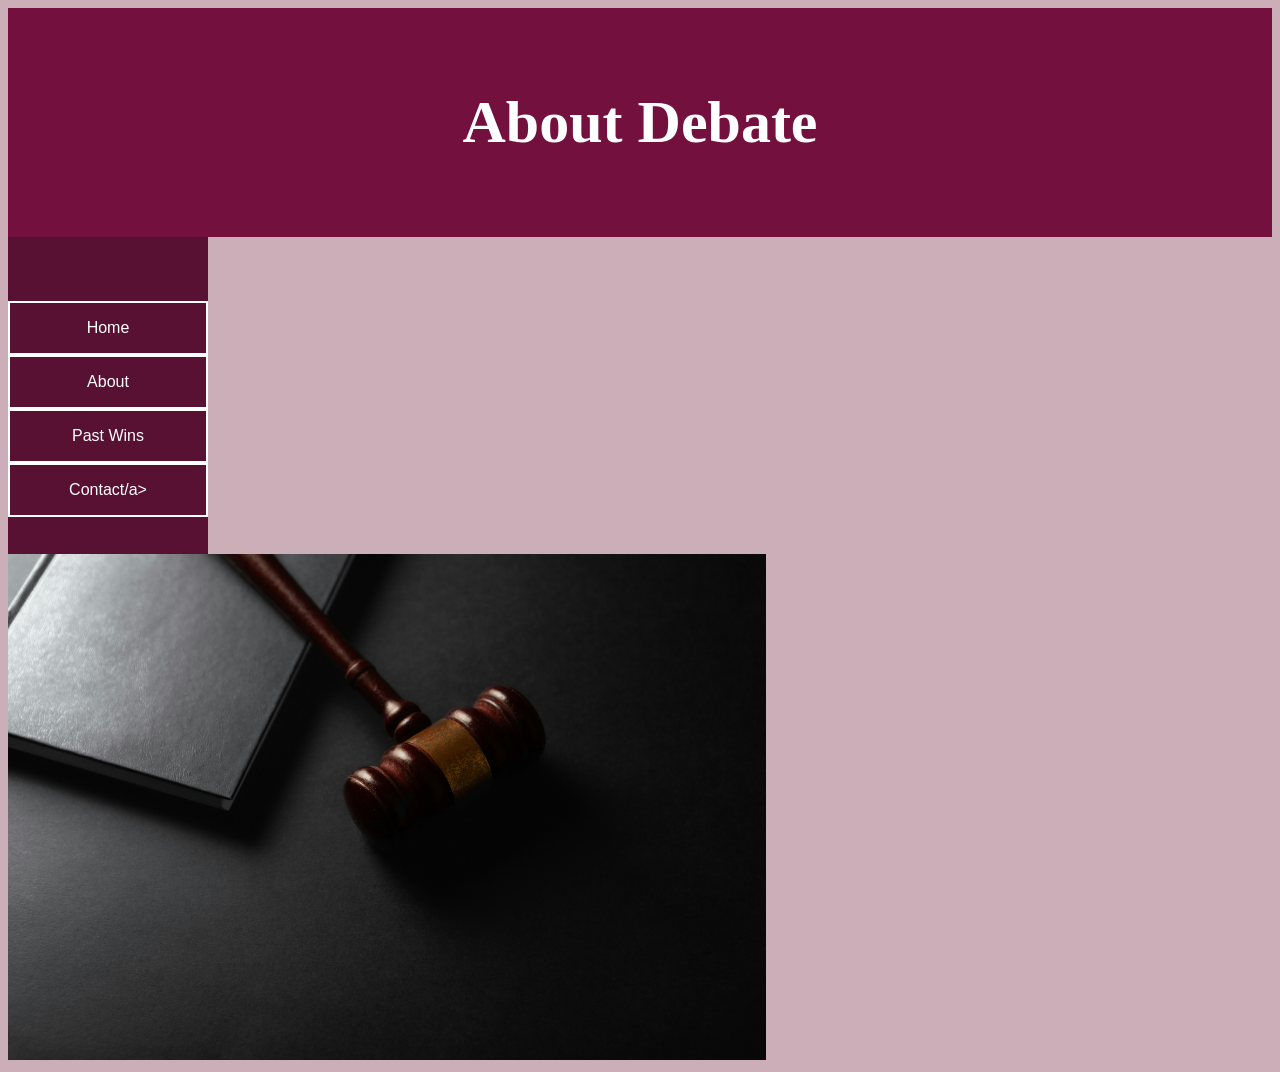
==== about.html @ e9ecb2e6 "img , text and nav bar in rows" ====
<!DOCTYPE html>
<html lang="en">
<head>
    <meta charset="UTF-8">
    <title> About </title>
    <!--css link-->
    <link rel="stylesheet" href="style.css">
</head>
<body>
    <!--visible content-->
    <header>
        <h1> About Debate </h1>
    </header>

    
    <ul>
        <li><a href= "index.html">Home</a></li>
        <li><a href= "about.html">About</a></li>
        <li><a href= "pastwins.html">Past Wins</a></li>
        <li><a href= "contactinfo.html">Contact/a></li>
    </ul>
    
            
            <img src="Images/Img1">
        
        
    
    
</body>
</html>
---- style.css ----
li{
  border: 2px solid white;
}
ul {
  list-style-type: none;
  margin: 0;
  padding: 0;
  width: 200px;
  background-color: #591133;
  padding-bottom: 3%;
  padding-top: 5%;
}

li a {
  text-align: center;
  font-family: Arial, Helvetica, sans-serif;
  display: block;
  color: white;
  padding: 16px 32px;
  text-decoration: none;
}


li a:hover {
  background-color:  #73103e;
  color: white;
}
  img {
    width: 60%;
  }

  header {
  text-align: center;
  background-color: #73103e;
  padding: 40px;
  }

h1{
  color: white;
  font-size: 60px;
}


body{
  background-color:#ccaeb8;
}

div.homepage {
  width:100%;
  overflow:auto;
  display: flex;
  gap: 5px;
}

div.homepage div {
  width:100%;  
  float:left;
  display: flex;
  text-align: center;
  gap: 5px;

}

div.content {
  width:80%;  
  float:left;
  display: flex;
  gap: 5px;
}
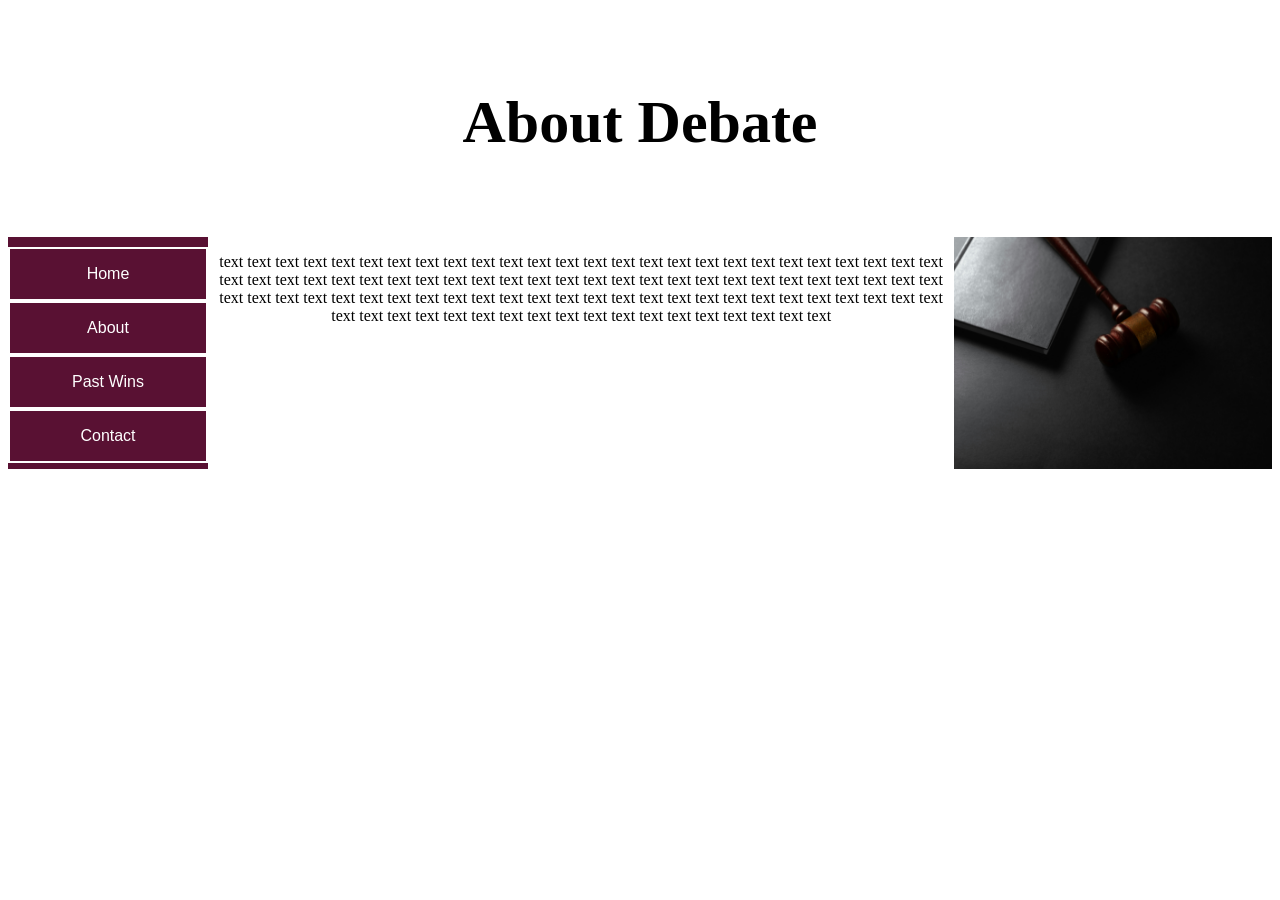
==== commit 8bfc77a3: "divs working right" ====
--- a/about.html
+++ b/about.html
@@ -13,15 +13,24 @@
     </header>
 
     
-    <ul>
-        <li><a href= "index.html">Home</a></li>
-        <li><a href= "about.html">About</a></li>
-        <li><a href= "pastwins.html">Past Wins</a></li>
-        <li><a href= "contactinfo.html">Contact/a></li>
-    </ul>
+    <div class="about">
+        <div>
+        <ul>
+            <li><a href= "index.html">Home</a></li>
+            <li><a href= "about.html">About</a></li>
+            <li><a href= "pastwins.html">Past Wins</a></li>
+            <li><a href= "contactinfo.html">Contact</a></li>
+        </ul>
+    </div>
+    <div class="content">
+    <div>
     
-            
+            <p> text text text text text text text text text text text text text text text text  text text text text text text text text text text text text text text text text  text text text text text text text text text text text text text text text text  text text text text text text text text text text text text text text text text  text text text text text text text text text text text text text text text text  text text text text text text text text text text text text text text text text </p>
             <img src="Images/Img1">
+        </div>
+    </div>
+    </div>
+    
         
         
     
--- a/style.css
+++ b/style.css
@@ -27,34 +27,27 @@
   color: white;
 }
   img {
-    width: 60%;
+    width: 30%;
   }
 
   header {
   text-align: center;
-  background-color: #73103e;
   padding: 40px;
   }
 
 h1{
-  color: white;
+
   font-size: 60px;
 }
 
 
-body{
-  background-color:#ccaeb8;
-}
-
 div.homepage {
-  width:100%;
   overflow:auto;
   display: flex;
   gap: 5px;
 }
 
-div.homepage div {
-  width:100%;  
+div.homepage div {  
   float:left;
   display: flex;
   text-align: center;
@@ -63,8 +56,52 @@
 }
 
 div.content {
-  width:80%;  
   float:left;
   display: flex;
   gap: 5px;
-}+}
+
+div.contactinfo {
+  overflow:auto;
+  display: flex;
+  gap: 5px;
+}
+
+div.contactinfo div {
+  float:left;
+  display: flex;
+  text-align: center;
+  gap: 5px;
+}
+
+div.about {
+  overflow:auto;
+  display: flex;
+  gap: 5px;
+}
+
+div.about div {
+  float:left;
+  display: flex;
+  text-align: center;
+  gap: 5px;
+}
+
+div.Pastwins {
+  display: inline;
+  overflow:auto;
+  gap: 5px;
+}
+
+div.Pastwins div {  
+  display: inline;
+  float:left;
+  text-align: center;
+  gap: 5px;
+}
+
+div.allstuff {
+  display: inline;
+  gap: 15px;
+}
+
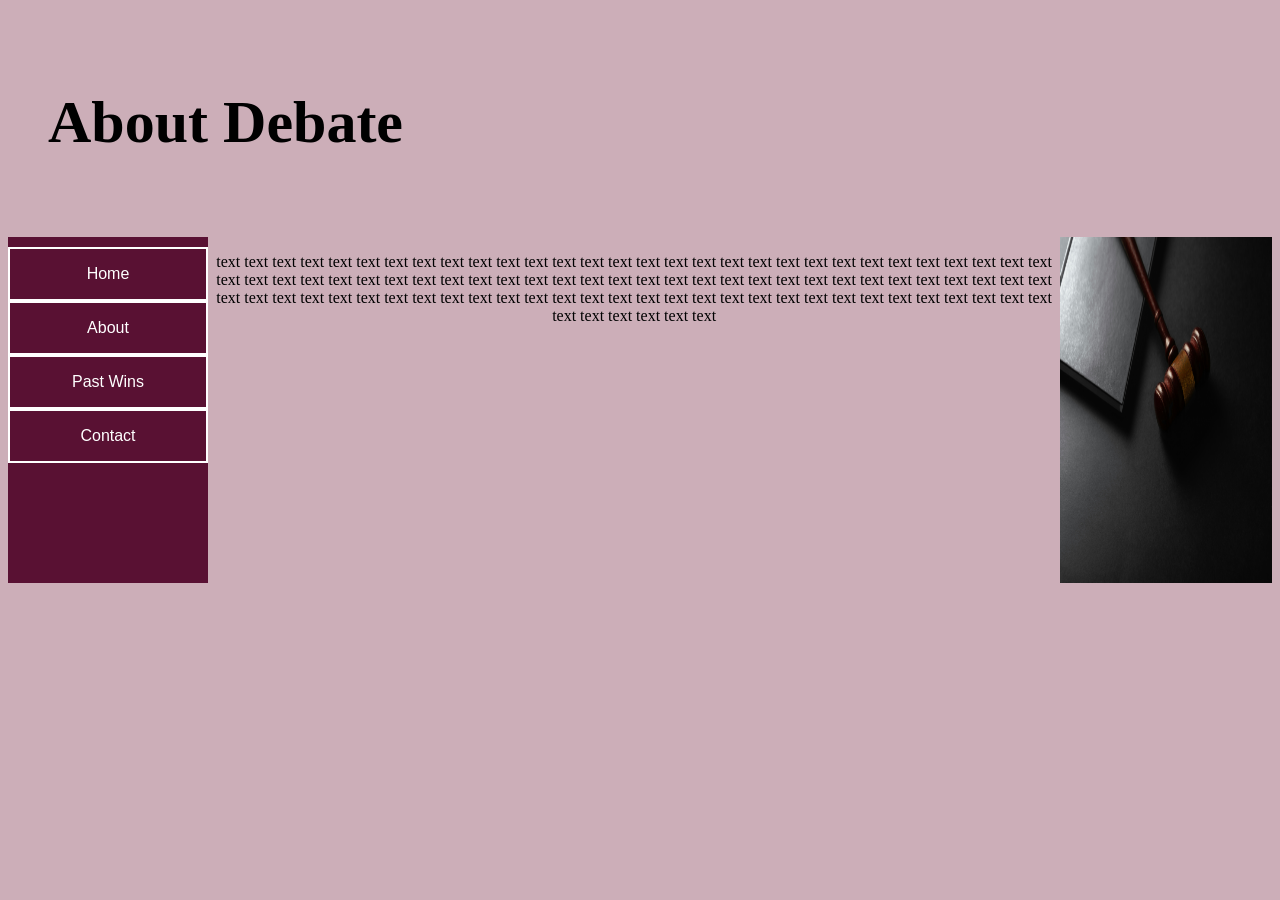
==== commit 3d44060d: "added the wave to header.." ====
--- a/about.html
+++ b/about.html
@@ -26,7 +26,7 @@
     <div>
     
             <p> text text text text text text text text text text text text text text text text  text text text text text text text text text text text text text text text text  text text text text text text text text text text text text text text text text  text text text text text text text text text text text text text text text text  text text text text text text text text text text text text text text text text  text text text text text text text text text text text text text text text text </p>
-            <img src="Images/Img1">
+            <img src="Images/Img1" alt="Photo by Sasun Bughdaryan on Unsplash">
         </div>
     </div>
     </div>
--- a/style.css
+++ b/style.css
@@ -8,7 +8,7 @@
   padding: 0;
   width: 200px;
   background-color: #591133;
-  padding-bottom: 3%;
+  padding-bottom: 60%;
   padding-top: 5%;
 }
 
@@ -26,13 +26,48 @@
   background-color:  #73103e;
   color: white;
 }
-  img {
-    width: 30%;
+img {
+  width:20%;
+    
+  }
+  
+  header.homeheader{
+    position: relative;
+    color: white;
+    font-size: 60px;
+    text-align: center;
+    justify-content: center;
+    align-items: center;
+    display: flex;
+
+  }
+  
+
+  div.headertext{
+    z-index: 2;
+    position: relative;
+
+  }
+
+  svg {
+    z-index: 1;
+    position: absolute;
+    display: flex;
+    bottom: 0;   
+    left: 0;
+    width: 100%;
+    height: auto;
+    margin-top: 100%;
+  }
+  
+  body{
+    background-color:#ccaeb8;
   }
 
   header {
-  text-align: center;
+  
   padding: 40px;
+  
   }
 
 h1{
@@ -88,20 +123,23 @@
 }
 
 div.Pastwins {
-  display: inline;
+  display: flex;
   overflow:auto;
   gap: 5px;
 }
 
 div.Pastwins div {  
-  display: inline;
+  display: flex;
   float:left;
   text-align: center;
   gap: 5px;
 }
 
-div.allstuff {
-  display: inline;
-  gap: 15px;
+
+
+div.allstuff div{
+  display: flex;
+  flex-direction: column;
+  gap: 100px;
 }
 
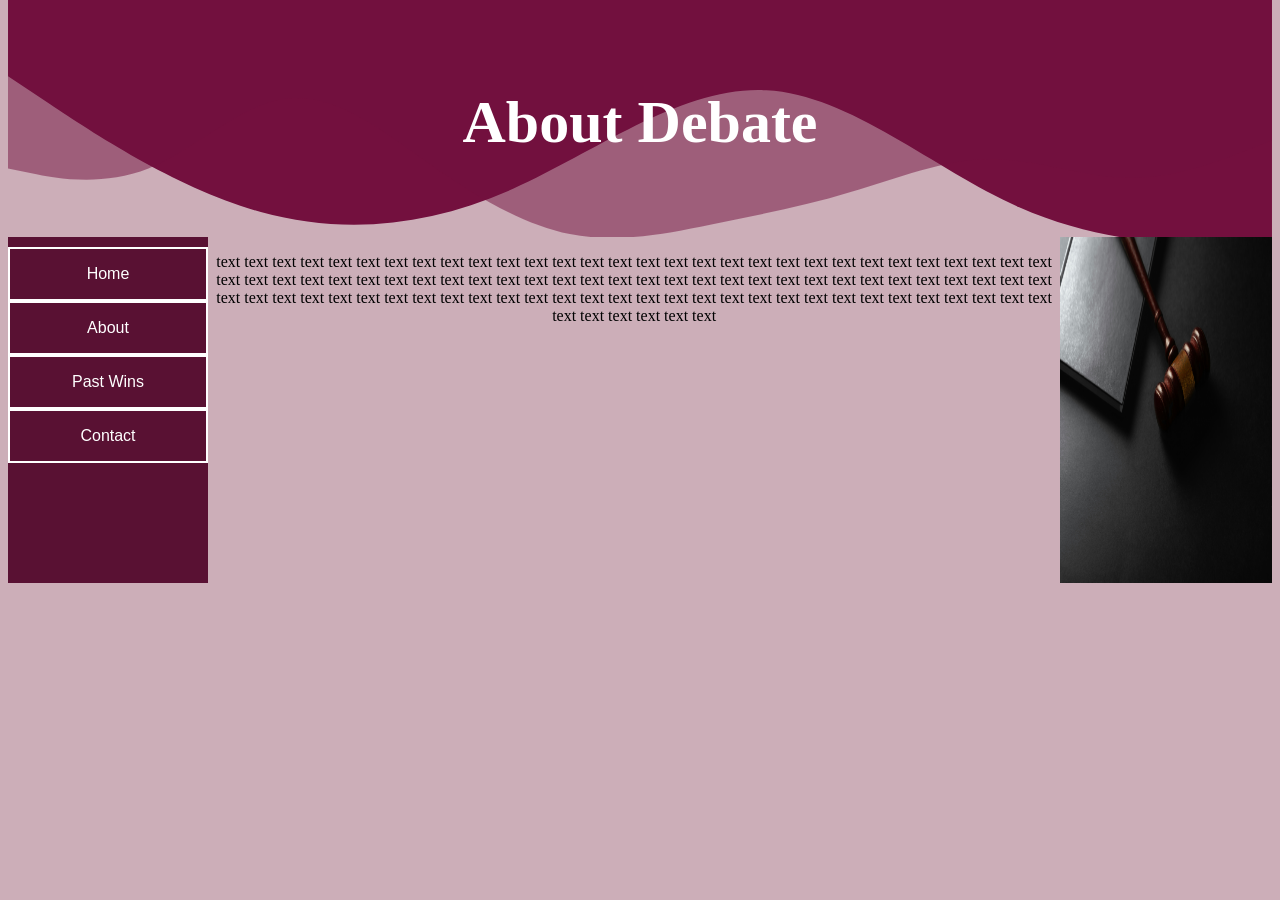
==== commit 572c8531: "header waves done" ====
--- a/about.html
+++ b/about.html
@@ -9,7 +9,12 @@
 <body>
     <!--visible content-->
     <header>
-        <h1> About Debate </h1>
+        
+        <div class="headertext">
+            <h1>About Debate</h1>
+        </div>
+        <svg xmlns="http://www.w3.org/2000/svg" viewBox="0 0 1440 280"><path fill="#73103e" fill-opacity="1" d="M0,96L48,128C96,160,192,224,288,250.7C384,277,480,267,576,224C672,181,768,107,864,112C960,117,1056,203,1152,245.3C1248,288,1344,288,1392,288L1440,288L1440,0L1392,0C1344,0,1248,0,1152,0C1056,0,960,0,864,0C768,0,672,0,576,0C480,0,384,0,288,0C192,0,96,0,48,0L0,0Z"></path></svg>
+        <svg xmlns="http://www.w3.org/2000/svg" viewBox="0 0 1440 270"><path fill="#73103e" fill-opacity="0.5" d="M0,192L26.7,197.3C53.3,203,107,213,160,192C213.3,171,267,117,320,112C373.3,107,427,149,480,186.7C533.3,224,587,256,640,266.7C693.3,277,747,267,800,256C853.3,245,907,235,960,218.7C1013.3,203,1067,181,1120,181.3C1173.3,181,1227,203,1280,202.7C1333.3,203,1387,181,1413,170.7L1440,160L1440,0L1413.3,0C1386.7,0,1333,0,1280,0C1226.7,0,1173,0,1120,0C1066.7,0,1013,0,960,0C906.7,0,853,0,800,0C746.7,0,693,0,640,0C586.7,0,533,0,480,0C426.7,0,373,0,320,0C266.7,0,213,0,160,0C106.7,0,53,0,27,0L0,0Z"></path></svg>
     </header>
 
     
--- a/style.css
+++ b/style.css
@@ -31,7 +31,7 @@
     
   }
   
-  header.homeheader{
+  header{
     position: relative;
     color: white;
     font-size: 60px;
@@ -55,10 +55,10 @@
     display: flex;
     bottom: 0;   
     left: 0;
-    width: 100%;
-    height: auto;
-    margin-top: 100%;
+   
+
   }
+  
   
   body{
     background-color:#ccaeb8;
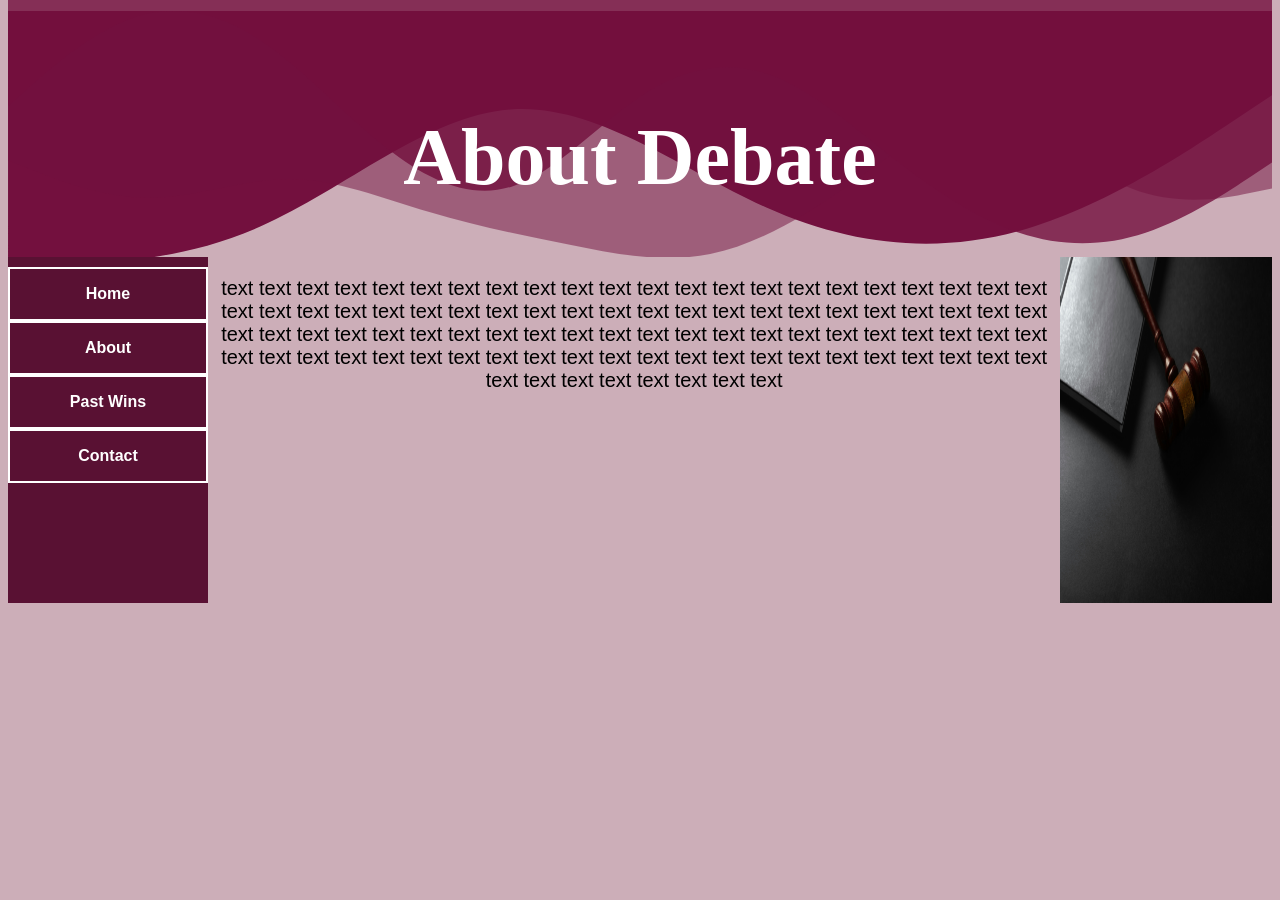
==== commit 12c0b59e: "lil updates" ====
--- a/about.html
+++ b/about.html
@@ -14,7 +14,11 @@
             <h1>About Debate</h1>
         </div>
         <svg xmlns="http://www.w3.org/2000/svg" viewBox="0 0 1440 280"><path fill="#73103e" fill-opacity="1" d="M0,96L48,128C96,160,192,224,288,250.7C384,277,480,267,576,224C672,181,768,107,864,112C960,117,1056,203,1152,245.3C1248,288,1344,288,1392,288L1440,288L1440,0L1392,0C1344,0,1248,0,1152,0C1056,0,960,0,864,0C768,0,672,0,576,0C480,0,384,0,288,0C192,0,96,0,48,0L0,0Z"></path></svg>
-        <svg xmlns="http://www.w3.org/2000/svg" viewBox="0 0 1440 270"><path fill="#73103e" fill-opacity="0.5" d="M0,192L26.7,197.3C53.3,203,107,213,160,192C213.3,171,267,117,320,112C373.3,107,427,149,480,186.7C533.3,224,587,256,640,266.7C693.3,277,747,267,800,256C853.3,245,907,235,960,218.7C1013.3,203,1067,181,1120,181.3C1173.3,181,1227,203,1280,202.7C1333.3,203,1387,181,1413,170.7L1440,160L1440,0L1413.3,0C1386.7,0,1333,0,1280,0C1226.7,0,1173,0,1120,0C1066.7,0,1013,0,960,0C906.7,0,853,0,800,0C746.7,0,693,0,640,0C586.7,0,533,0,480,0C426.7,0,373,0,320,0C266.7,0,213,0,160,0C106.7,0,53,0,27,0L0,0Z"></path></svg>
+  
+        
+            <svg xmlns="http://www.w3.org/2000/svg" viewBox="0 0 1440 270"><path fill="#73103e" fill-opacity="0.5" d="M0,192L26.7,197.3C53.3,203,107,213,160,192C213.3,171,267,117,320,112C373.3,107,427,149,480,186.7C533.3,224,587,256,640,266.7C693.3,277,747,267,800,256C853.3,245,907,235,960,218.7C1013.3,203,1067,181,1120,181.3C1173.3,181,1227,203,1280,202.7C1333.3,203,1387,181,1413,170.7L1440,160L1440,0L1413.3,0C1386.7,0,1333,0,1280,0C1226.7,0,1173,0,1120,0C1066.7,0,1013,0,960,0C906.7,0,853,0,800,0C746.7,0,693,0,640,0C586.7,0,533,0,480,0C426.7,0,373,0,320,0C266.7,0,213,0,160,0C106.7,0,53,0,27,0L0,0Z"></path></svg>
+ 
+            <svg xmlns="http://www.w3.org/2000/svg" viewBox="0 0 1440 300"><path fill="#73103e" fill-opacity="0.8" d="M0,192L24,208C48,224,96,256,144,272C192,288,240,288,288,272C336,256,384,224,432,186.7C480,149,528,107,576,90.7C624,75,672,85,720,117.3C768,149,816,203,864,218.7C912,235,960,213,1008,176C1056,139,1104,85,1152,53.3C1200,21,1248,11,1296,26.7C1344,43,1392,85,1416,106.7L1440,128L1440,0L1416,0C1392,0,1344,0,1296,0C1248,0,1200,0,1152,0C1104,0,1056,0,1008,0C960,0,912,0,864,0C816,0,768,0,720,0C672,0,624,0,576,0C528,0,480,0,432,0C384,0,336,0,288,0C240,0,192,0,144,0C96,0,48,0,24,0L0,0Z"></path></svg>
     </header>
 
     
--- a/style.css
+++ b/style.css
@@ -1,4 +1,8 @@
 
+p{
+  font-family: Arial, Helvetica, sans-serif;
+  font-size: 20px;
+}
 li{
   border: 2px solid white;
 }
@@ -19,6 +23,7 @@
   color: white;
   padding: 16px 32px;
   text-decoration: none;
+  font-weight: bold;
 }
 
 
@@ -27,14 +32,13 @@
   color: white;
 }
 img {
-  width:20%;
-    
+  width:20%; 
   }
   
   header{
     position: relative;
     color: white;
-    font-size: 60px;
+    font-size: 80px;
     text-align: center;
     justify-content: center;
     align-items: center;
@@ -45,8 +49,7 @@
 
   div.headertext{
     z-index: 2;
-    position: relative;
-
+    position: relative
   }
 
   svg {
@@ -55,26 +58,22 @@
     display: flex;
     bottom: 0;   
     left: 0;
-   
-
+    transform: scaleX(-1);
   }
   
-  
+
   body{
     background-color:#ccaeb8;
   }
 
   header {
-  
-  padding: 40px;
-  
+  padding-top: 50px;
+  padding-bottom: 1px;
   }
 
 h1{
-
-  font-size: 60px;
+  font-size: 80px;
 }
-
 
 div.homepage {
   overflow:auto;
@@ -87,7 +86,6 @@
   display: flex;
   text-align: center;
   gap: 5px;
-
 }
 
 div.content {
@@ -123,23 +121,34 @@
 }
 
 div.Pastwins {
-  display: flex;
   overflow:auto;
   gap: 5px;
+  width:40%;
+  display: flex;
+  flex-direction: column-reverse;
 }
 
-div.Pastwins div {  
-  display: flex;
-  float:left;
-  text-align: center;
-  gap: 5px;
+div.header2{
+  color: white;
+  text-align:center;
+  font-size: 30px;
+  background-color: #591133;
 }
 
-
-
-div.allstuff div{
+div.pwcontent{
+  width:40%;
+  overflow:auto;
   display: flex;
   flex-direction: column;
-  gap: 100px;
 }
 
+div.pwcontent div {
+  width:40%;  
+  float:left;
+  display: flex;
+  flex-direction: row;
+}
+
+img.tdg_img-1 {
+  width: 70px;
+}
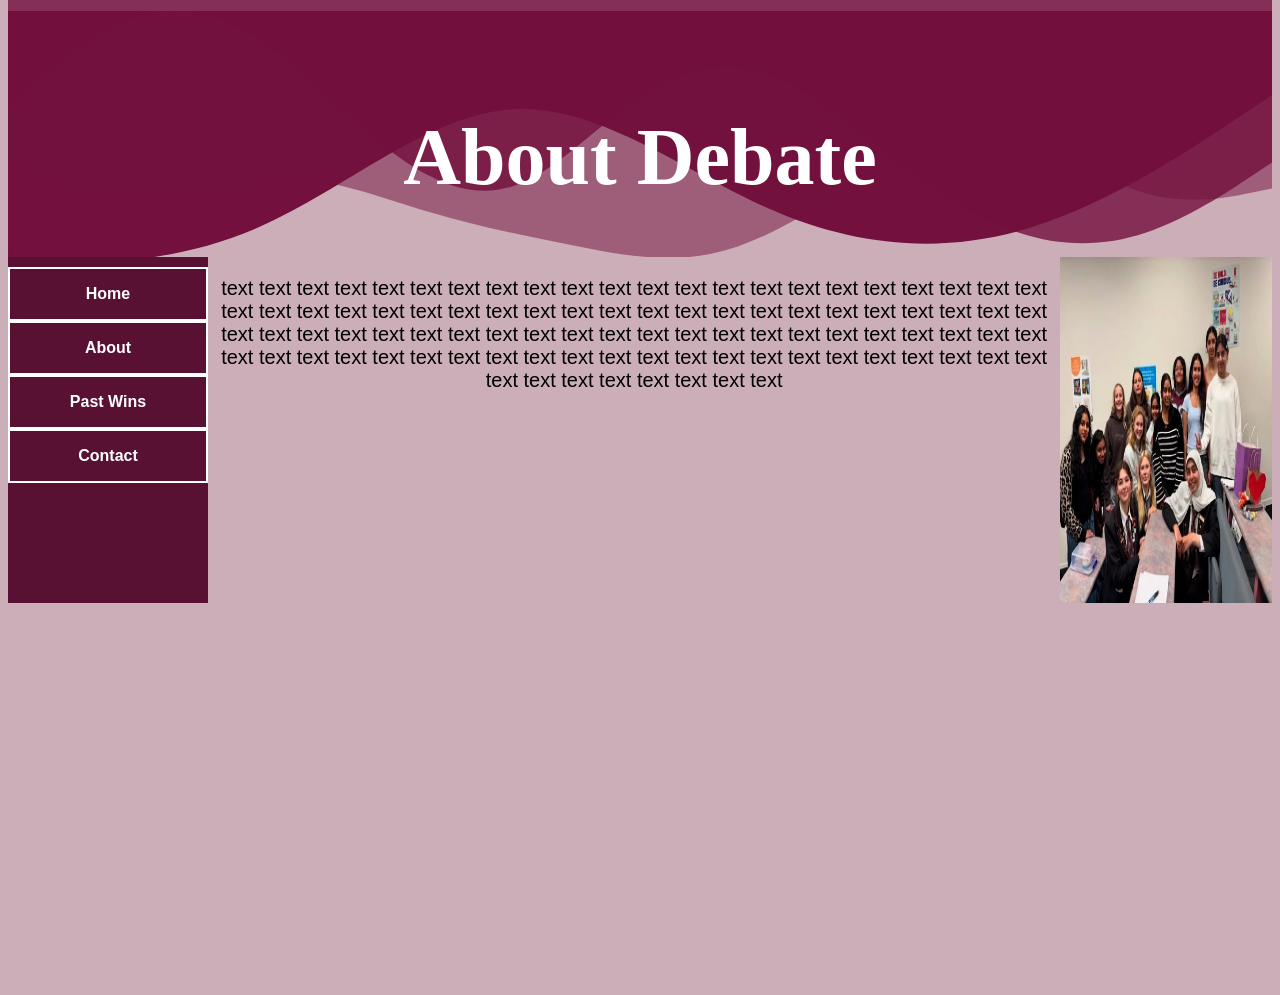
==== commit cca06b03: "patwins div corrected" ====
--- a/about.html
+++ b/about.html
@@ -5,6 +5,7 @@
     <title> About </title>
     <!--css link-->
     <link rel="stylesheet" href="style.css">
+    <meta name="viewport" content="width=device-width, initial-scale=1.0">
 </head>
 <body>
     <!--visible content-->
@@ -35,7 +36,7 @@
     <div>
     
             <p> text text text text text text text text text text text text text text text text  text text text text text text text text text text text text text text text text  text text text text text text text text text text text text text text text text  text text text text text text text text text text text text text text text text  text text text text text text text text text text text text text text text text  text text text text text text text text text text text text text text text text </p>
-            <img src="Images/Img1" alt="Photo by Sasun Bughdaryan on Unsplash">
+            <img src="Images/tdg_img-4.jpg" alt="Photo by Sasun Bughdaryan on Unsplash">
         </div>
     </div>
     </div>
--- a/style.css
+++ b/style.css
@@ -64,6 +64,7 @@
 
   body{
     background-color:#ccaeb8;
+    padding-bottom: 30%;
   }
 
   header {
@@ -111,6 +112,7 @@
   overflow:auto;
   display: flex;
   gap: 5px;
+  width: 100%;
 }
 
 div.about div {
@@ -120,35 +122,43 @@
   gap: 5px;
 }
 
-div.Pastwins {
+section.Pastwins {
   overflow:auto;
   gap: 5px;
   width:40%;
   display: flex;
-  flex-direction: column-reverse;
+  flex-direction: row;
 }
 
-div.header2{
+div.Pastwinstexts{
+  display: flex;
+  flex-direction: row;
+}
+
+h2{
   color: white;
   text-align:center;
   font-size: 30px;
   background-color: #591133;
 }
 
-div.pwcontent{
-  width:40%;
-  overflow:auto;
+div.pwcontent div{
   display: flex;
   flex-direction: column;
-}
-
-div.pwcontent div {
-  width:40%;  
-  float:left;
-  display: flex;
-  flex-direction: row;
 }
 
 img.tdg_img-1 {
   width: 70px;
 }
+
+div.juniordebatepic{
+  display: flex;
+  flex-direction: column; 
+}
+
+footer {
+  background-color: #591133;
+  padding: 10px;
+  text-align: center;
+  color: white;
+}
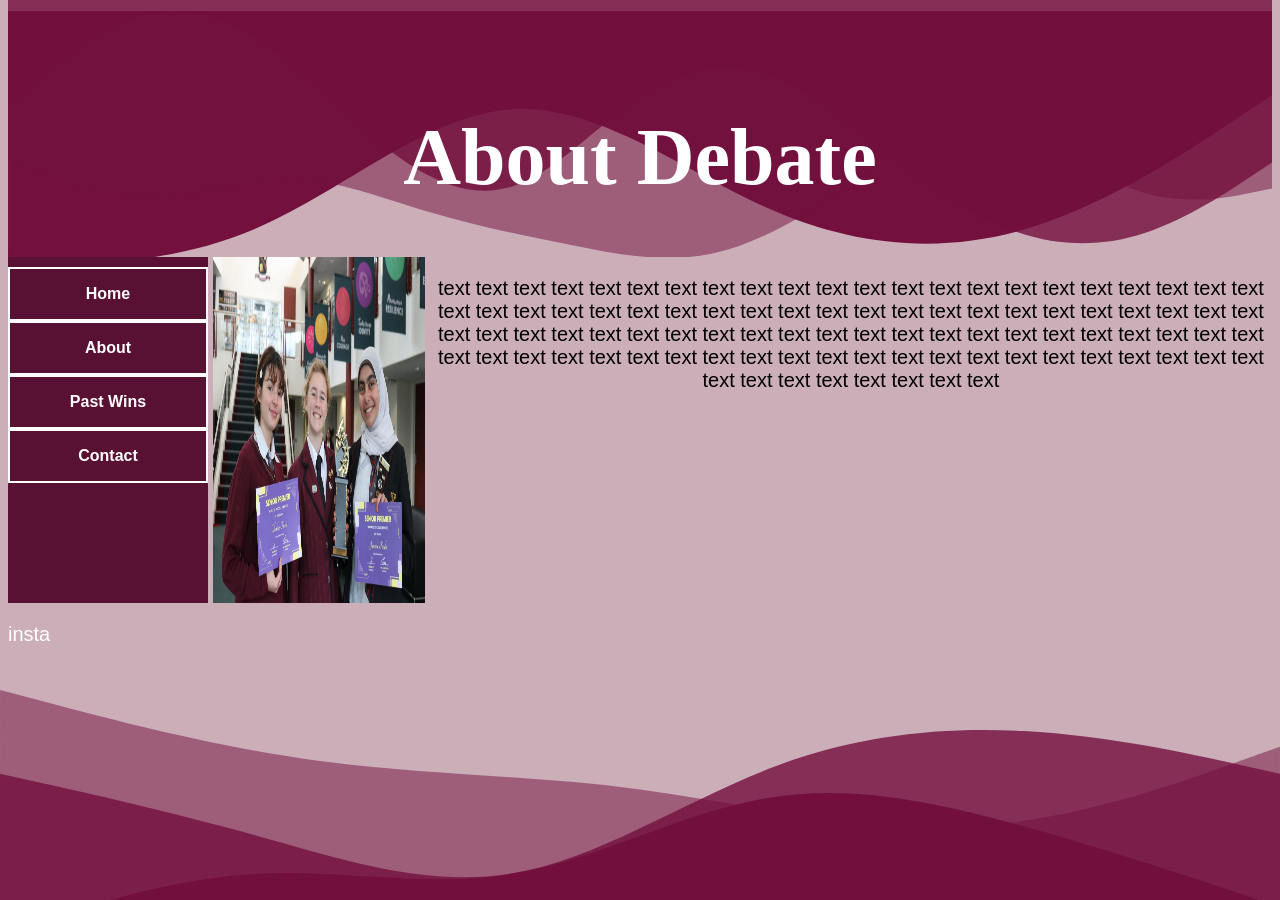
==== commit abb5d7c6: "footer" ====
--- a/about.html
+++ b/about.html
@@ -33,17 +33,21 @@
         </ul>
     </div>
     <div class="content">
-    <div>
-    
+        <div>
+            <img src="Images/tdg_img-1.jpg" alt="Photo by Sasun Bughdaryan on Unsplash">
             <p> text text text text text text text text text text text text text text text text  text text text text text text text text text text text text text text text text  text text text text text text text text text text text text text text text text  text text text text text text text text text text text text text text text text  text text text text text text text text text text text text text text text text  text text text text text text text text text text text text text text text text </p>
-            <img src="Images/tdg_img-4.jpg" alt="Photo by Sasun Bughdaryan on Unsplash">
+            
         </div>
     </div>
     </div>
-    
-        
-        
-    
-    
 </body>
+
+<footer>
+    <svg xmlns="http://www.w3.org/2000/svg" viewBox="0 0 1440 280"><path fill="#73103e" fill-opacity="1" d="M0,288L48,272C96,256,192,224,288,197.3C384,171,480,149,576,165.3C672,181,768,235,864,250.7C960,267,1056,245,1152,250.7C1248,256,1344,288,1392,304L1440,320L1440,320L1392,320C1344,320,1248,320,1152,320C1056,320,960,320,864,320C768,320,672,320,576,320C480,320,384,320,288,320C192,320,96,320,48,320L0,320Z"></path></svg>
+
+    <svg xmlns="http://www.w3.org/2000/svg" viewBox="0 0 1440 270"><path fill="#73103e" fill-opacity="0.8" d="M0,128L48,117.3C96,107,192,85,288,80C384,75,480,85,576,122.7C672,160,768,224,864,240C960,256,1056,224,1152,197.3C1248,171,1344,149,1392,138.7L1440,128L1440,320L1392,320C1344,320,1248,320,1152,320C1056,320,960,320,864,320C768,320,672,320,576,320C480,320,384,320,288,320C192,320,96,320,48,320L0,320Z"></path></svg>
+    <svg xmlns="http://www.w3.org/2000/svg" viewBox="0 0 1440 300"><path fill="#73103e" fill-opacity="0.5" d="M0,128L60,149.3C120,171,240,213,360,218.7C480,224,600,192,720,176C840,160,960,160,1080,144C1200,128,1320,96,1380,80L1440,64L1440,320L1380,320C1320,320,1200,320,1080,320C960,320,840,320,720,320C600,320,480,320,360,320C240,320,120,320,60,320L0,320Z"></path></svg>
+
+    <p>insta</p>
+</footer>
 </html>
--- a/style.css
+++ b/style.css
@@ -64,7 +64,6 @@
 
   body{
     background-color:#ccaeb8;
-    padding-bottom: 30%;
   }
 
   header {
@@ -156,9 +155,25 @@
   flex-direction: column; 
 }
 
-footer {
-  background-color: #591133;
-  padding: 10px;
-  text-align: center;
+footer p {
+  text-align: left;
   color: white;
 }
+
+div.waves {
+  position: sticky;
+  bottom: 0;
+  top: 20%;
+  width: 100%;
+  margin-top: 25%;
+  transform: scaleY(1.5)
+}
+
+body.pastwins {
+  margin:30%;
+}
+
+div.icon {
+  width: 15px;
+  height: 15px;
+}
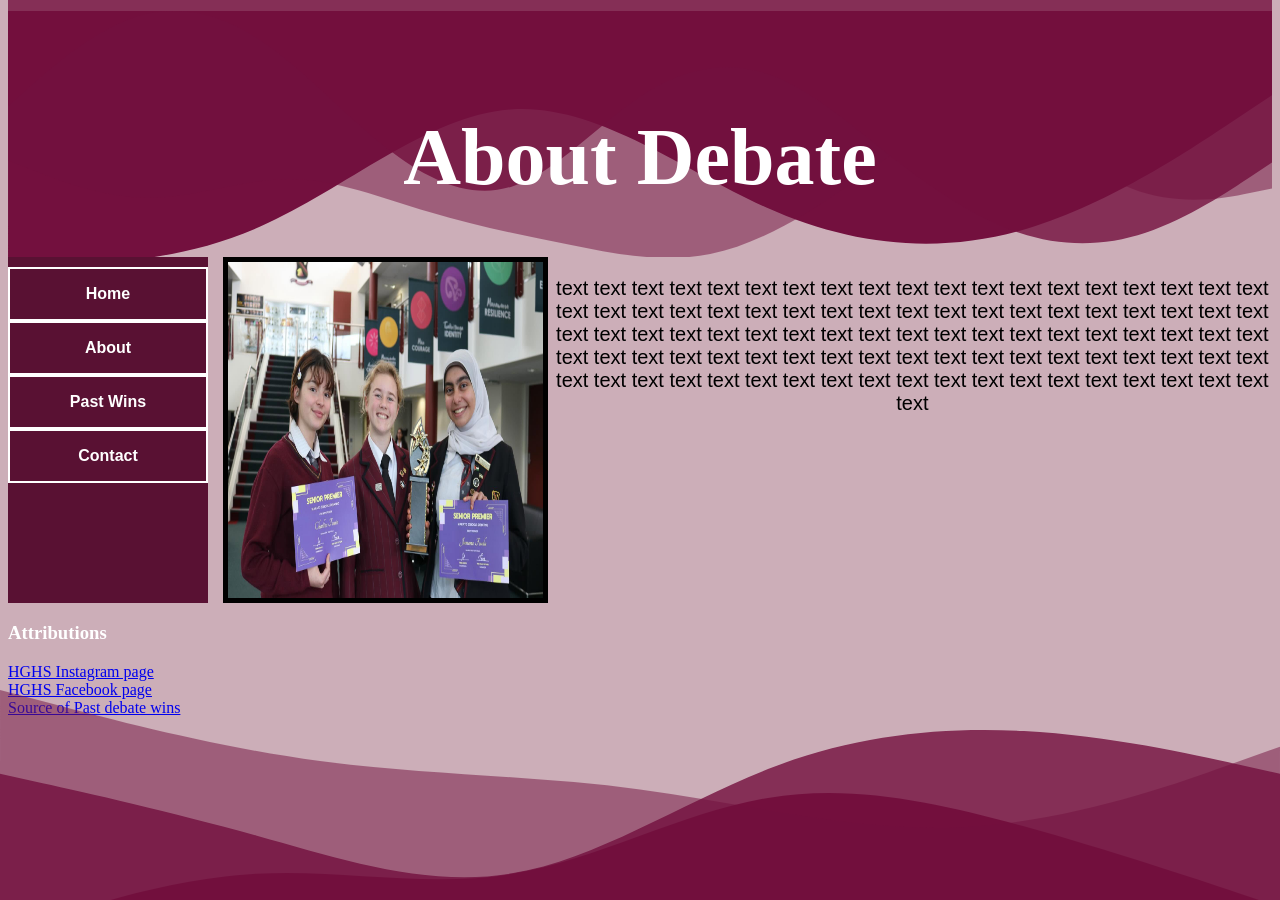
==== commit 0fdb019c: "lil updates" ====
--- a/about.html
+++ b/about.html
@@ -47,7 +47,12 @@
 
     <svg xmlns="http://www.w3.org/2000/svg" viewBox="0 0 1440 270"><path fill="#73103e" fill-opacity="0.8" d="M0,128L48,117.3C96,107,192,85,288,80C384,75,480,85,576,122.7C672,160,768,224,864,240C960,256,1056,224,1152,197.3C1248,171,1344,149,1392,138.7L1440,128L1440,320L1392,320C1344,320,1248,320,1152,320C1056,320,960,320,864,320C768,320,672,320,576,320C480,320,384,320,288,320C192,320,96,320,48,320L0,320Z"></path></svg>
     <svg xmlns="http://www.w3.org/2000/svg" viewBox="0 0 1440 300"><path fill="#73103e" fill-opacity="0.5" d="M0,128L60,149.3C120,171,240,213,360,218.7C480,224,600,192,720,176C840,160,960,160,1080,144C1200,128,1320,96,1380,80L1440,64L1440,320L1380,320C1320,320,1200,320,1080,320C960,320,840,320,720,320C600,320,480,320,360,320C240,320,120,320,60,320L0,320Z"></path></svg>
-
-    <p>insta</p>
+    
+    <div class="attribution">
+        <h3> Attributions</h3>
+        <div><il><a href="@hghs_nz">HGHS Instagram page</a></il></div>
+        <div><il><a href="@HGHSNZ">HGHS Facebook page</li></div>
+        <div><il><a href="https://hail.to/hghs/article/eXzmtCR">Source of Past debate wins</a></il></div>
+    </div>
 </footer>
 </html>
--- a/style.css
+++ b/style.css
@@ -32,7 +32,8 @@
   color: white;
 }
 img {
-  width:20%; 
+  width: 30%;
+  border: 5px solid black; 
   }
   
   header{
@@ -78,20 +79,18 @@
 div.homepage {
   overflow:auto;
   display: flex;
-  gap: 5px;
 }
 
 div.homepage div {  
   float:left;
   display: flex;
   text-align: center;
-  gap: 5px;
 }
 
 div.content {
   float:left;
   display: flex;
-  gap: 5px;
+  margin-left: 10px;
 }
 
 div.contactinfo {
@@ -104,7 +103,7 @@
   float:left;
   display: flex;
   text-align: center;
-  gap: 5px;
+  gap: 15px;
 }
 
 div.about {
@@ -146,21 +145,13 @@
   flex-direction: column;
 }
 
-img.tdg_img-1 {
-  width: 70px;
-}
-
 div.juniordebatepic{
   display: flex;
   flex-direction: column; 
 }
 
-footer p {
-  text-align: left;
-  color: white;
-}
-
 div.waves {
+  z-index: 1;
   position: sticky;
   bottom: 0;
   top: 20%;
@@ -172,8 +163,9 @@
 body.pastwins {
   margin:30%;
 }
-
-div.icon {
-  width: 15px;
-  height: 15px;
-}+ 
+div.attribution{
+  display: flex;
+  flex-direction: column;
+  color: white;
+}
